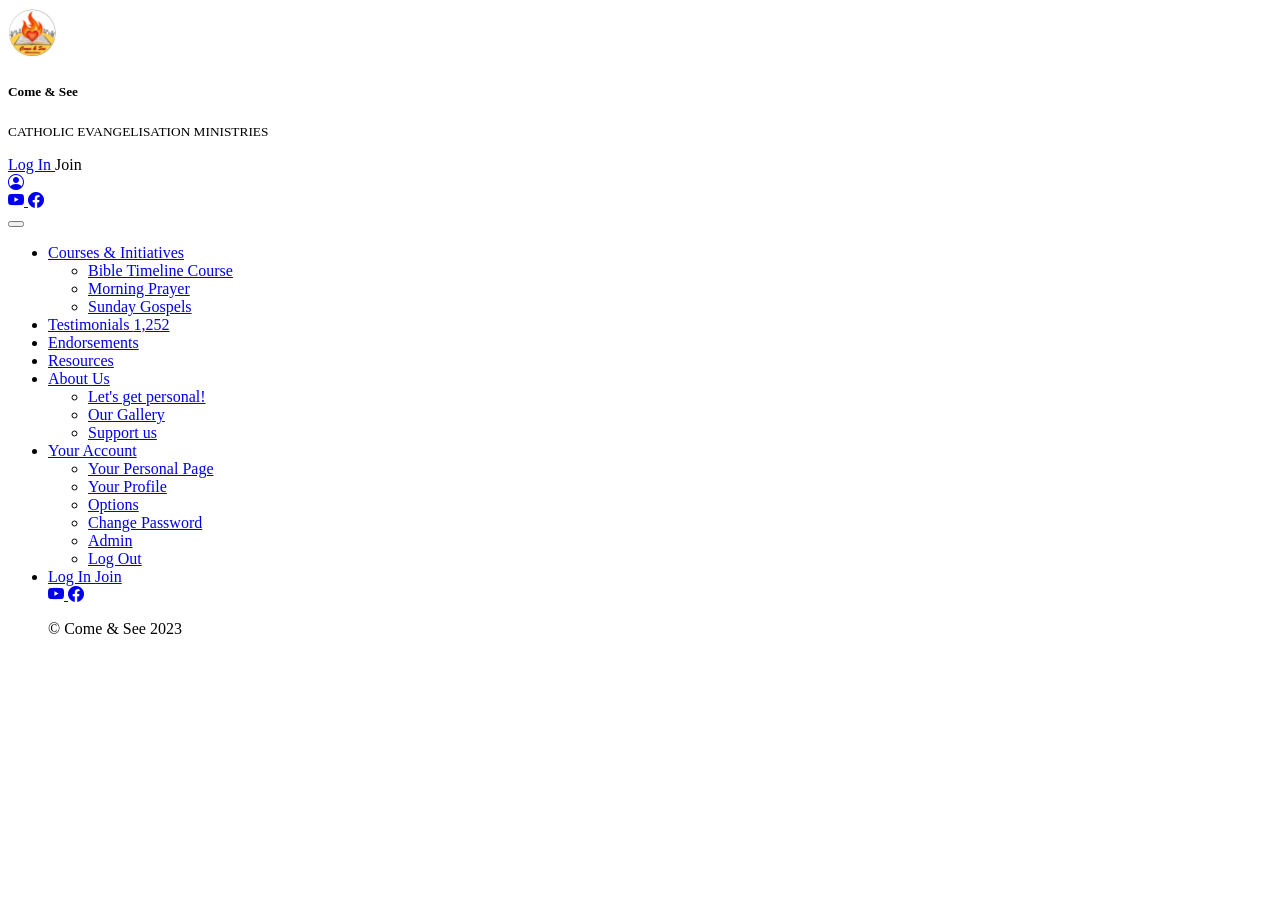
==== _navbar.html @ cc88b11a "Navbar" ====
<!DOCTYPE html>
<html lang="en">
	<head>
		<meta charset="UTF-8" />
		<meta http-equiv="X-UA-Compatible" content="IE=edge" />
		<meta name="viewport" content="width=device-width, initial-scale=1.0" />
		<title>Navbar</title>
		<!--CUSTOM STYLE-->
		<link rel="stylesheet" href="asset/style/style.css" />
		<!--BOOTSTRAP ICONS-->
		<link
			rel="stylesheet"
			href="https://cdn.jsdelivr.net/npm/bootstrap-icons@1.10.2/font/bootstrap-icons.css"
			integrity="sha384-b6lVK+yci+bfDmaY1u0zE8YYJt0TZxLEAFyYSLHId4xoVvsrQu3INevFKo+Xir8e"
			crossorigin="anonymous"
		/>
		<!--JQUERY-->
		<script
			src="https://code.jquery.com/jquery-3.6.3.min.js"
			integrity="sha256-pvPw+upLPUjgMXY0G+8O0xUf+/Im1MZjXxxgOcBQBXU="
			crossorigin="anonymous"
		></script>
		<!--DATATABLES-->
		<link
			rel="stylesheet"
			href="https://cdn.datatables.net/1.13.3/css/jquery.dataTables.min.css"
		/>
		<script src="https://cdn.datatables.net/1.13.3/js/jquery.dataTables.min.js"></script>

		<link
			href="https://cdn.datatables.net/v/bs5/r-2.4.0/sl-1.6.1/datatables.min.css"
			rel="stylesheet"
		/>

		<script src="https://cdn.datatables.net/v/bs5/r-2.4.0/sl-1.6.1/datatables.min.js"></script>

		<!--FAVICON-->
		<link
			rel="apple-touch-icon"
			sizes="180x180"
			href="asset/img/favicon/apple-touch-icon.png"
		/>
		<link
			rel="icon"
			type="image/png"
			sizes="32x32"
			href="asset/img/favicon/favicon-32x32.png"
		/>
		<link
			rel="icon"
			type="image/png"
			sizes="16x16"
			href="asset/img/favicon/favicon-16x16.png"
		/>
		<link rel="manifest" href="asset/img/favicon/site.webmanifest" />
		<link
			rel="mask-icon"
			href="asset/img/favicon/safari-pinned-tab.svg"
			color="#5bbad5"
		/>
		<link rel="shortcut icon" href="asset/img/favicon/favicon.ico" />
		<meta name="msapplication-TileColor" content="#da532c" />
		<meta
			name="msapplication-config"
			content="asset/img/favicon/browserconfig.xml"
		/>
		<meta name="theme-color" content="#ffffff" />
	</head>
	<body>
		<!--NAVBAR-->
		<div class="w-100">
			<!--Lev 1-->
			<div class="bg-white">
				<div class="container-md">
					<div class="d-flex align-items-center navbar-top">
						<div class="d-flex">
							<img
								class="cursor-pointer"
								src="asset/img/logo.png"
								alt="logo"
								style="height: 50px"
								onclick="window.location.href='home.html';"
							/>
							<div class="text-red ms-2 mt-auto">
								<h5 class="mb-0 fw-bold">Come & See</h5>
								<p class="mb-0 navbar-subtitle">
									<small>CATHOLIC EVANGELISATION MINISTRIES</small>
								</p>
							</div>
						</div>
						<div class="d-flex align-items-center ms-auto">
							<div class="ms-auto d-none d-md-block">
								<a
									class="btn btn-sm btn-white btn-login fw-bold px-3 py-0"
									href="login.html"
								>
									Log In
								</a>
								<a class="btn btn-sm btn-red btn-join px-3 py-0">Join</a>
							</div>
							<div class="ms-auto d-none">
								<a class="fs-2 text-black" href="personal_page.html">
									<i class="bi bi-person-circle"></i>
								</a>
							</div>
							<div class="ms-4 d-none d-md-block">
								<a class="me-1 text-gray navbar-social-icon" href="#">
									<i class="bi bi-youtube"></i>
								</a>
								<a class="text-gray navbar-social-icon" href="#">
									<i class="bi bi-facebook"></i>
								</a>
							</div>
							<button
								class="navbar-toggler d-block d-md-none"
								type="button"
								data-bs-toggle="collapse"
								data-bs-target="#navbar"
								aria-controls="navbar"
								aria-expanded="false"
								aria-label="Toggle navigation"
							>
								<span class="navbar-toggler-icon"></span>
							</button>
						</div>
					</div>
				</div>
			</div>
			<!--Lev 2-->
			<div class="bg-yellow">
				<div class="container-md px-0">
					<nav class="navbar navbar-expand-md navbar-light bg-yellow">
						<div class="container-fluid px-0">
							<div class="collapse navbar-collapse" id="navbar">
								<ul class="navbar-nav">
									<li class="nav-item dropdown">
										<a
											class="nav-link dropdown-toggle"
											href="#"
											id="courser-initiatives"
											role="button"
											data-bs-toggle="dropdown"
											aria-expanded="false"
										>
											Courses & Initiatives
										</a>
										<ul
											class="dropdown-menu"
											aria-labelledby="courser-initiatives"
										>
											<li class="dropdown-item dropdown">
												<a
													class="nav-link dropdown-toggle"
													href="#"
													id="bible-timeline-course"
													role="button"
													data-bs-toggle="dropdown"
													aria-expanded="false"
												>
													Bible Timeline Course
												</a>
												<ul
													class="dropdown-menu"
													aria-labelledby="bible-timeline-course"
												></ul>
											</li>
											<li>
												<a class="dropdown-item" href="#">Morning Prayer</a>
											</li>
											<li class="dropdown-item dropdown">
												<a
													class="nav-link dropdown-toggle"
													href="#"
													id="sunday-gospels"
													role="button"
													data-bs-toggle="dropdown"
													aria-expanded="false"
												>
													Sunday Gospels
												</a>
												<ul
													class="dropdown-menu"
													aria-labelledby="sunday-gospels"
												></ul>
											</li>
										</ul>
									</li>
									<li class="nav-item">
										<a class="nav-link d-flex align-items-start" href="#"
											>Testimonials
											<span class="badge rounded-pill text-black ms-1"
												>1,252</span
											>
										</a>
									</li>
									<li class="nav-item">
										<a class="nav-link" href="#">Endorsements</a>
									</li>
									<li class="nav-item">
										<a class="nav-link" href="#">Resources</a>
									</li>
									<li class="nav-item dropdown">
										<a
											class="nav-link dropdown-toggle"
											href="#"
											id="about-us"
											role="button"
											data-bs-toggle="dropdown"
											aria-expanded="false"
										>
											About Us
										</a>
										<ul class="dropdown-menu" aria-labelledby="about-us">
											<li>
												<a class="dropdown-item" href="#"
													>Let's get personal!</a
												>
											</li>
											<li>
												<a class="dropdown-item" href="#">Our Gallery</a>
											</li>
											<li>
												<a class="dropdown-item" href="#">Support us</a>
											</li>
										</ul>
									</li>
									<li class="nav-item dropdown">
										<a
											class="nav-link dropdown-toggle"
											href="#"
											id="your-account"
											role="button"
											data-bs-toggle="dropdown"
											aria-expanded="false"
										>
											Your Account
										</a>
										<ul class="dropdown-menu" aria-labelledby="your-account">
											<li>
												<a class="dropdown-item" href="personal_page.html"
													>Your Personal Page</a
												>
											</li>
											<li>
												<a class="dropdown-item" href="#">Your Profile</a>
											</li>
											<li class="dropdown-item dropdown">
												<a
													class="nav-link dropdown-toggle"
													href="#"
													id="options"
													role="button"
													data-bs-toggle="dropdown"
													aria-expanded="false"
												>
													Options
												</a>
												<ul
													class="dropdown-menu"
													aria-labelledby="options"
												></ul>
											</li>
											<li>
												<a class="dropdown-item" href="#">Change Password</a>
											</li>
											<li>
												<a class="dropdown-item" href="#">Admin</a>
											</li>
											<li>
												<a class="dropdown-item" href="#">Log Out</a>
											</li>
										</ul>
									</li>
									<li class="text-center mt-2 pt-2 d-block d-md-none">
										<div class="ms-auto d-flex">
											<a
												class="btn btn-sm btn-white btn-login w-100 rounded-0 px-3 py-1 ms-3 me-1"
												href="login.html"
											>
												Log In
											</a>
											<a
												class="btn btn-sm btn-red btn-join w-100 rounded-0 px-3 py-1 ms-1 me-3"
												href="#"
												>Join</a
											>
										</div>
										<div class="pt-2">
											<a
												class="me-1 text-secondary navbar-social-icon"
												href="#"
											>
												<i class="bi bi-youtube"></i>
											</a>
											<a class="text-secondary navbar-social-icon" href="#">
												<i class="bi bi-facebook"></i>
											</a>
										</div>
										<p class="py-1 mb-0 text-secondary">© Come & See 2023</p>
									</li>
								</ul>
							</div>
						</div>
					</nav>
				</div>
			</div>
		</div>
		<!--NAVBAR-->

		<!--Bootstrap JS-->
		<script src="asset/bootstrap/dist/js/bootstrap.min.js"></script>
	</body>
</html>
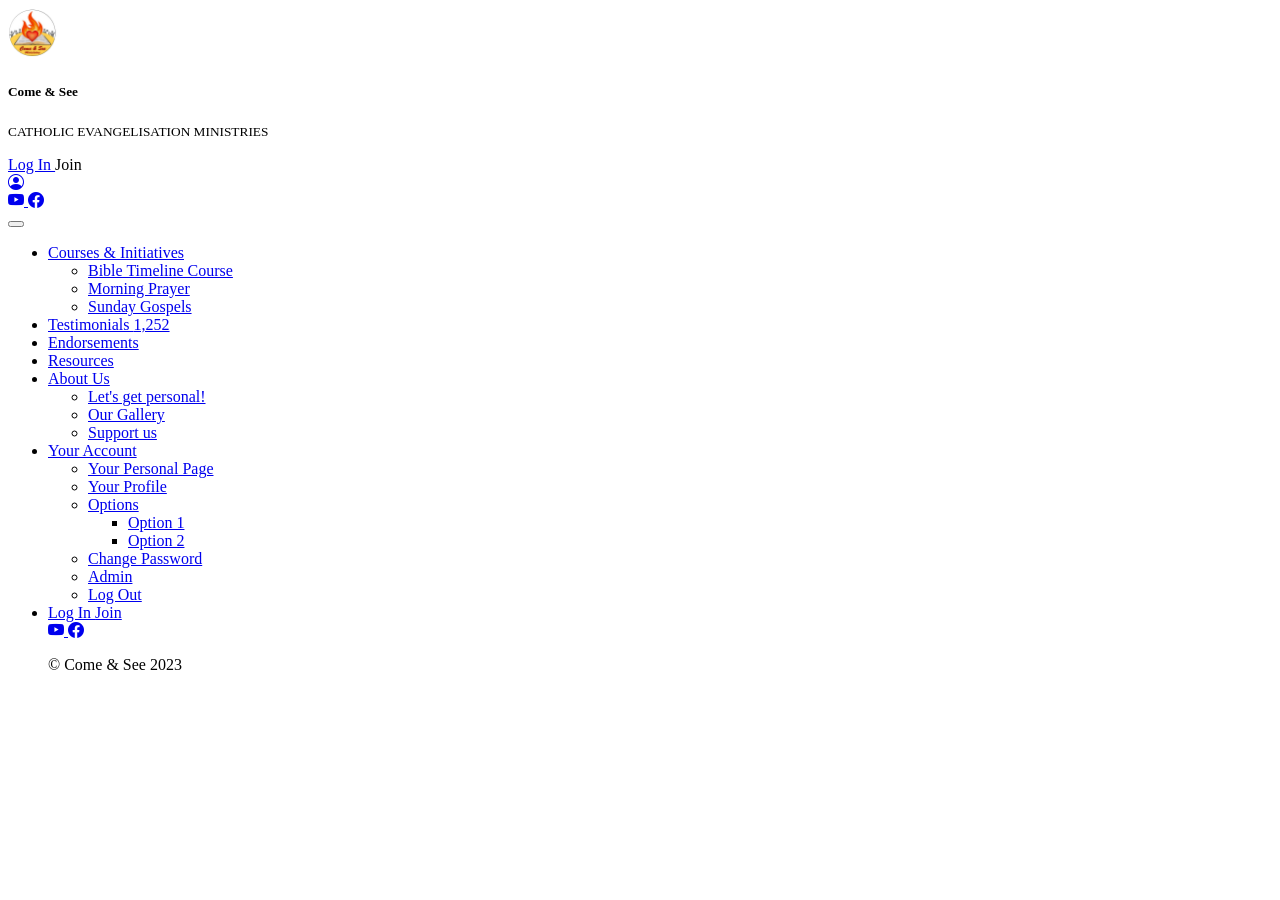
==== commit 1ad8c655: "Sidebar + admin pages + navbar edits" ====
--- a/_navbar.html
+++ b/_navbar.html
@@ -96,7 +96,9 @@
 								>
 									Log In
 								</a>
-								<a class="btn btn-sm btn-red btn-join px-3 py-0">Join</a>
+								<a class="btn btn-sm btn-red fw-bold btn-join px-3 py-0"
+									>Join</a
+								>
 							</div>
 							<div class="ms-auto d-none">
 								<a class="fs-2 text-black" href="personal_page.html">
@@ -112,6 +114,7 @@
 								</a>
 							</div>
 							<button
+								id="cs-hamburger"
 								class="navbar-toggler d-block d-md-none"
 								type="button"
 								data-bs-toggle="collapse"
@@ -119,6 +122,7 @@
 								aria-controls="navbar"
 								aria-expanded="false"
 								aria-label="Toggle navigation"
+								onclick="showHamburgerBorder();"
 							>
 								<span class="navbar-toggler-icon"></span>
 							</button>
@@ -135,7 +139,7 @@
 								<ul class="navbar-nav">
 									<li class="nav-item dropdown">
 										<a
-											class="nav-link dropdown-toggle"
+											class="nav-link dropdown-toggle cs-nav-link"
 											href="#"
 											id="courser-initiatives"
 											role="button"
@@ -186,7 +190,9 @@
 										</ul>
 									</li>
 									<li class="nav-item">
-										<a class="nav-link d-flex align-items-start" href="#"
+										<a
+											class="nav-link d-flex align-items-start cs-nav-link"
+											href="#"
 											>Testimonials
 											<span class="badge rounded-pill text-black ms-1"
 												>1,252</span
@@ -194,14 +200,14 @@
 										</a>
 									</li>
 									<li class="nav-item">
-										<a class="nav-link" href="#">Endorsements</a>
+										<a class="nav-link cs-nav-link" href="#">Endorsements</a>
 									</li>
 									<li class="nav-item">
-										<a class="nav-link" href="#">Resources</a>
+										<a class="nav-link cs-nav-link" href="#">Resources</a>
 									</li>
 									<li class="nav-item dropdown">
 										<a
-											class="nav-link dropdown-toggle"
+											class="nav-link dropdown-toggle cs-nav-link"
 											href="#"
 											id="about-us"
 											role="button"
@@ -226,10 +232,11 @@
 									</li>
 									<li class="nav-item dropdown">
 										<a
-											class="nav-link dropdown-toggle"
+											class="nav-link dropdown-toggle cs-nav-link"
 											href="#"
 											id="your-account"
 											role="button"
+											data-bs-auto-close="outside"
 											data-bs-toggle="dropdown"
 											aria-expanded="false"
 										>
@@ -244,7 +251,7 @@
 											<li>
 												<a class="dropdown-item" href="#">Your Profile</a>
 											</li>
-											<li class="dropdown-item dropdown">
+											<li class="dropdown-item dropdown options-dropdown">
 												<a
 													class="nav-link dropdown-toggle"
 													href="#"
@@ -255,10 +262,14 @@
 												>
 													Options
 												</a>
-												<ul
-													class="dropdown-menu"
-													aria-labelledby="options"
-												></ul>
+												<ul class="dropdown-menu" aria-labelledby="options">
+													<li>
+														<a class="dropdown-item" href="#">Option 1</a>
+													</li>
+													<li>
+														<a class="dropdown-item" href="#">Option 2</a>
+													</li>
+												</ul>
 											</li>
 											<li>
 												<a class="dropdown-item" href="#">Change Password</a>
@@ -274,13 +285,13 @@
 									<li class="text-center mt-2 pt-2 d-block d-md-none">
 										<div class="ms-auto d-flex">
 											<a
-												class="btn btn-sm btn-white btn-login w-100 rounded-0 px-3 py-1 ms-3 me-1"
+												class="btn btn-sm btn-white btn-login btn-5px w-100 px-3 py-1 ms-3 me-1"
 												href="login.html"
 											>
 												Log In
 											</a>
 											<a
-												class="btn btn-sm btn-red btn-join w-100 rounded-0 px-3 py-1 ms-1 me-3"
+												class="btn btn-sm btn-red btn-join btn-5px w-100 px-3 py-1 ms-1 me-3"
 												href="#"
 												>Join</a
 											>
@@ -309,5 +320,7 @@
 
 		<!--Bootstrap JS-->
 		<script src="asset/bootstrap/dist/js/bootstrap.min.js"></script>
+		<!--Custom JS-->
+		<script src="asset/js/functions.js"></script>
 	</body>
 </html>
